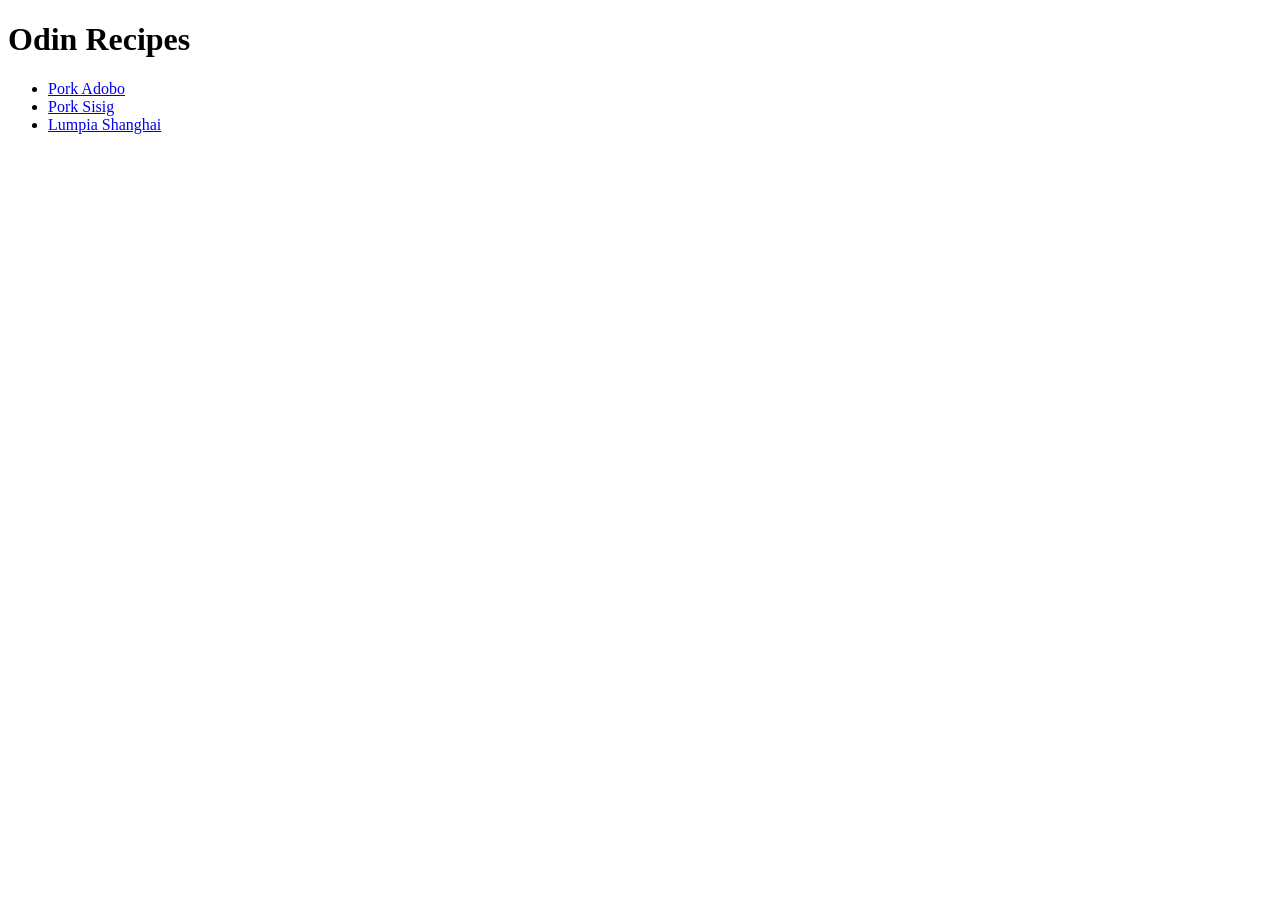
==== index.html @ b5778c6e "Added the three recipes href tags as unordered list to allow clickable links for each recipe" ====
<!DOCTYPE html>
<html lang="en">
<head>
    <meta charset="UTF-8">
    <meta name="viewport" content="width=device-width, initial-scale=1.0">
    <title>Odin Recipes</title>
</head>
<body>
    <h1>Odin Recipes</h1>
    <ul>
        <li><a href="/recipes/adobo.html">Pork Adobo</a></li>
        <li><a href="/recipes/sisig.html">Pork Sisig</a></li>
        <li><a href="/recipes/lumpia.html">Lumpia Shanghai</a></li>
    </ul>
</body>
</html>
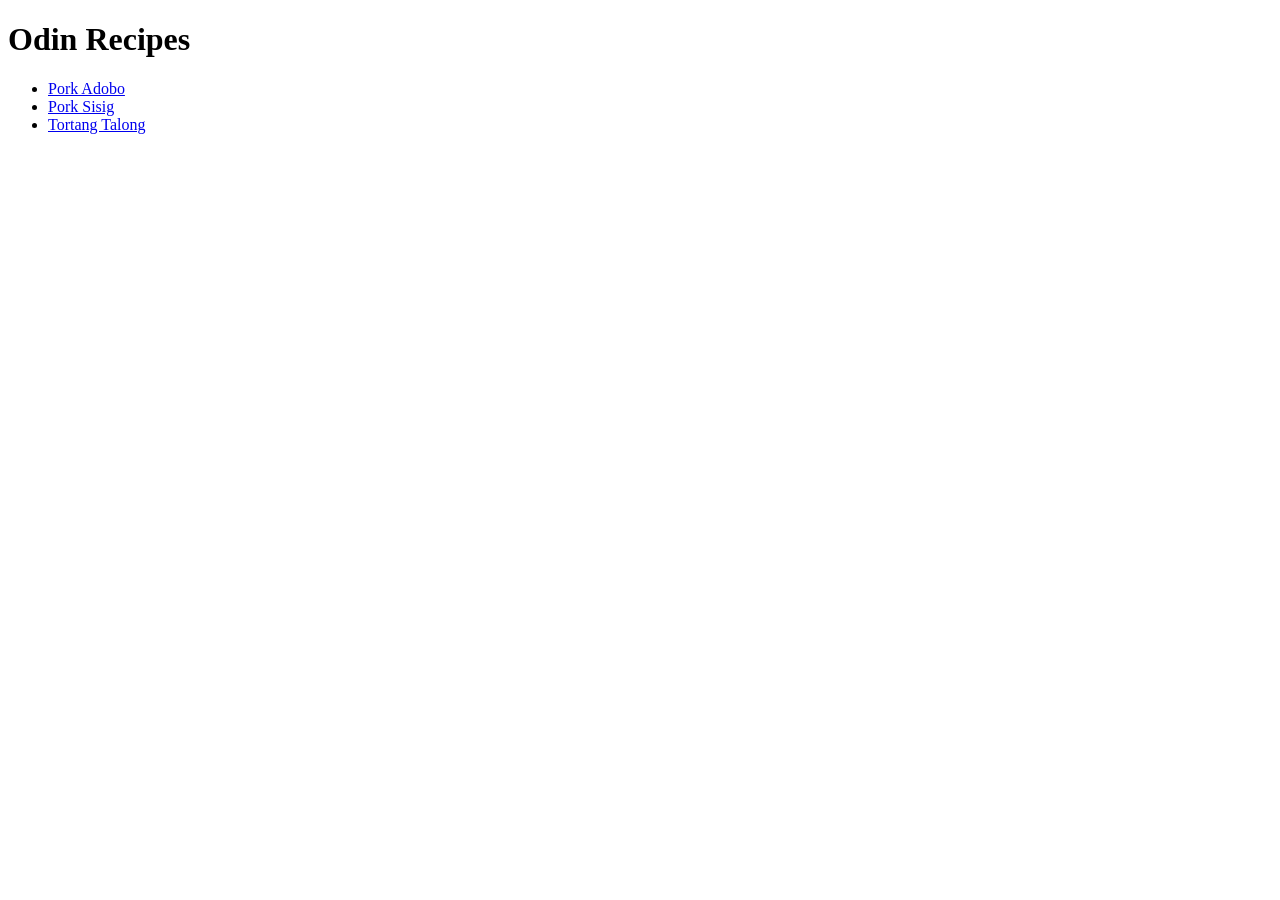
==== commit 5b12f01b: "Replace a file to torta html, replace lumpia with tortang talong due to simplicity of recipe" ====
--- a/index.html
+++ b/index.html
@@ -10,7 +10,7 @@
     <ul>
         <li><a href="/recipes/adobo.html">Pork Adobo</a></li>
         <li><a href="/recipes/sisig.html">Pork Sisig</a></li>
-        <li><a href="/recipes/lumpia.html">Lumpia Shanghai</a></li>
+        <li><a href="/recipes/torta.html">Tortang Talong</a></li>
     </ul>
 </body>
 </html>
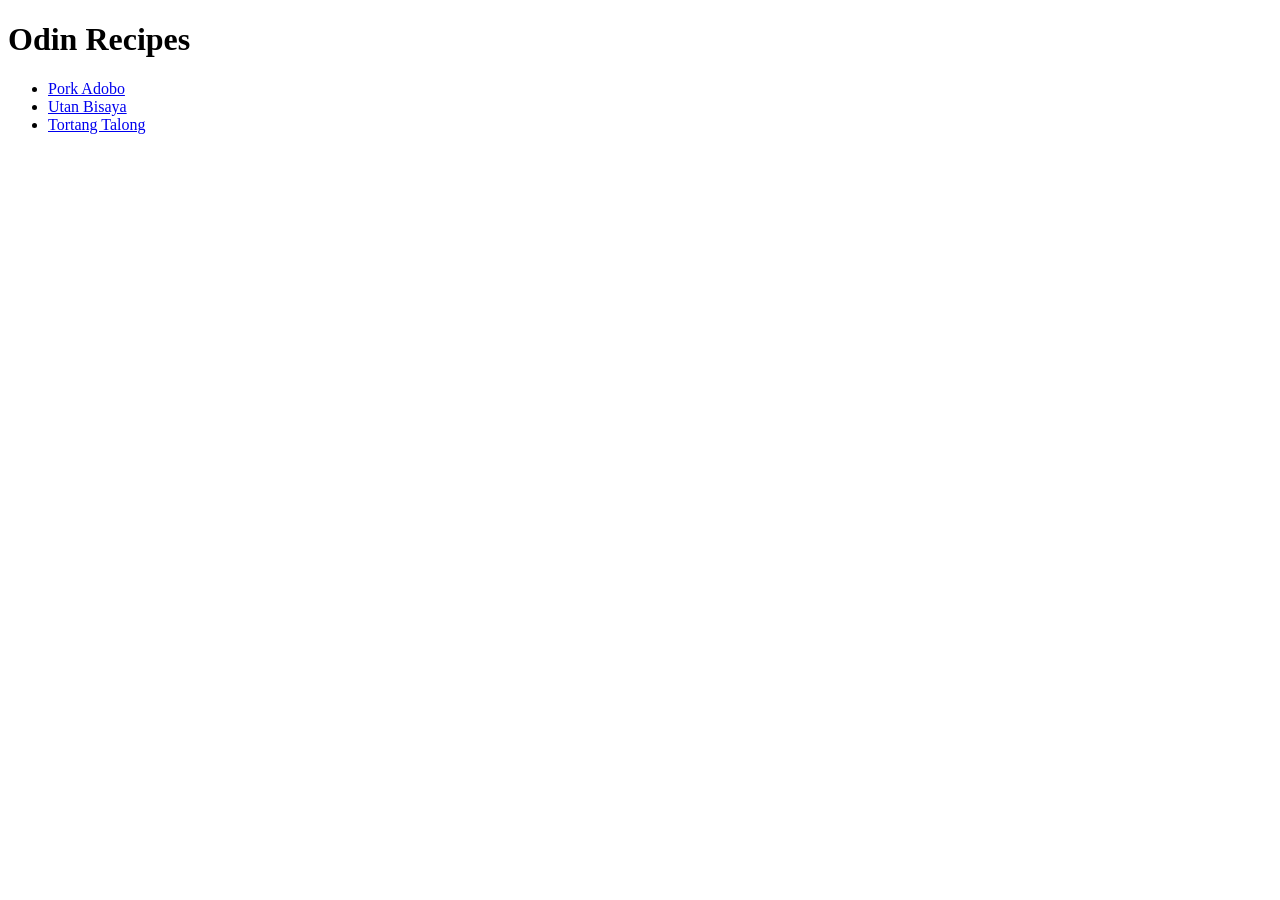
==== commit 6c98b3f5: "renamed sisig file and contents to utan file and contents due to simplicity of dish" ====
--- a/index.html
+++ b/index.html
@@ -9,7 +9,7 @@
     <h1>Odin Recipes</h1>
     <ul>
         <li><a href="/recipes/adobo.html">Pork Adobo</a></li>
-        <li><a href="/recipes/sisig.html">Pork Sisig</a></li>
+        <li><a href="/recipes/utan.html">Utan Bisaya</a></li>
         <li><a href="/recipes/torta.html">Tortang Talong</a></li>
     </ul>
 </body>
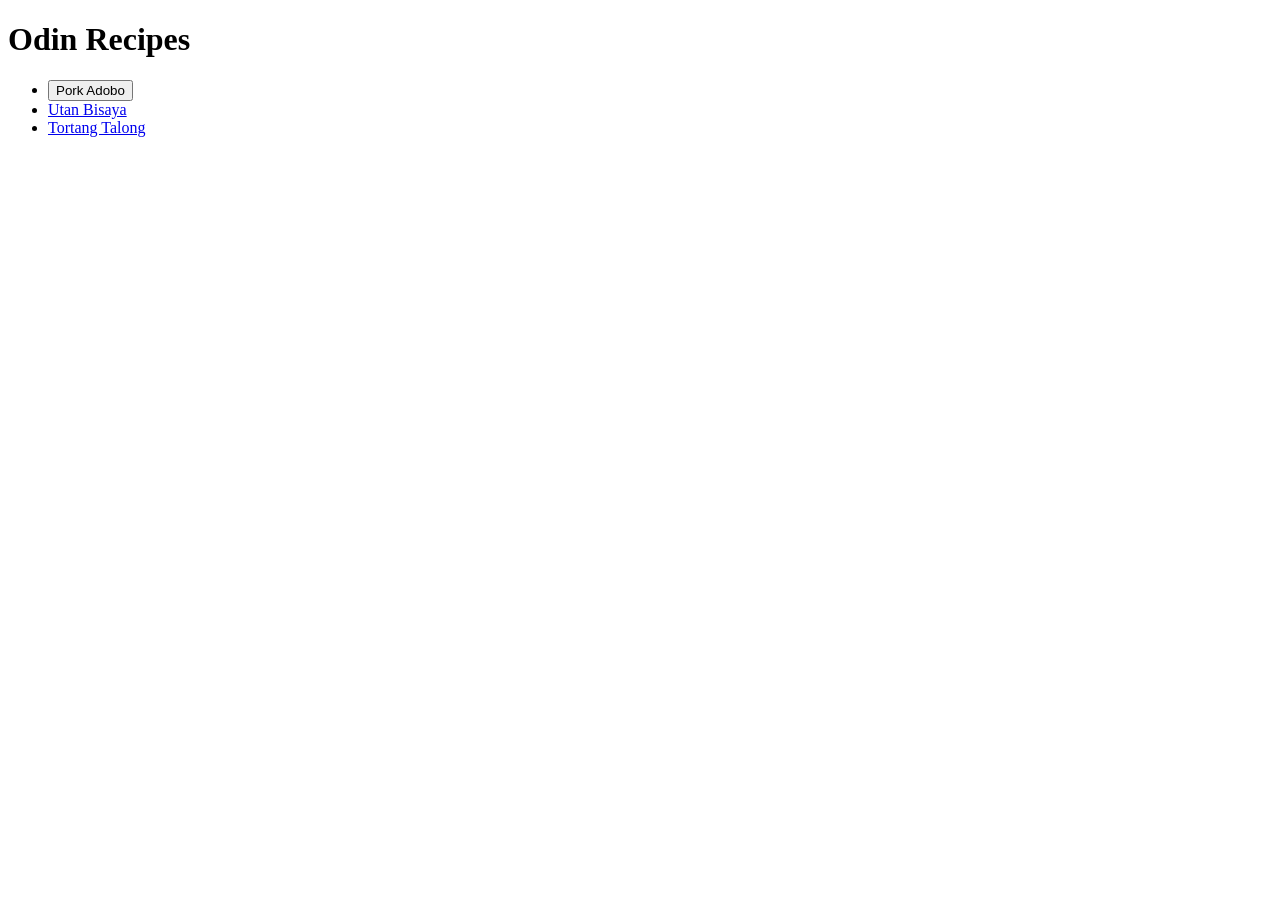
==== commit 783c3f67: "Added CSS directory for CSS files for index and each recipe" ====
--- a/index.html
+++ b/index.html
@@ -3,14 +3,15 @@
 <head>
     <meta charset="UTF-8">
     <meta name="viewport" content="width=device-width, initial-scale=1.0">
+    <link rel="stylesheet" href="./css/index.css">
     <title>Odin Recipes</title>
 </head>
 <body>
     <h1>Odin Recipes</h1>
     <ul>
-        <li><a href="/recipes/adobo.html">Pork Adobo</a></li>
-        <li><a href="/recipes/utan.html">Utan Bisaya</a></li>
-        <li><a href="/recipes/torta.html">Tortang Talong</a></li>
+        <li><a href="./recipes/adobo.html"><button>Pork Adobo</button></a></li>
+        <li><a href="./recipes/utan.html">Utan Bisaya</a></li>
+        <li><a href="./recipes/torta.html">Tortang Talong</a></li>
     </ul>
 </body>
 </html>
--- a/css/index.css
+++ b/css/index.css
@@ -0,0 +1,10 @@
+html {
+  box-sizing: border-box;
+}
+
+html {
+  box-sizing: border-box;
+}
+*, *:before, *:after {
+  box-sizing: inherit;
+}
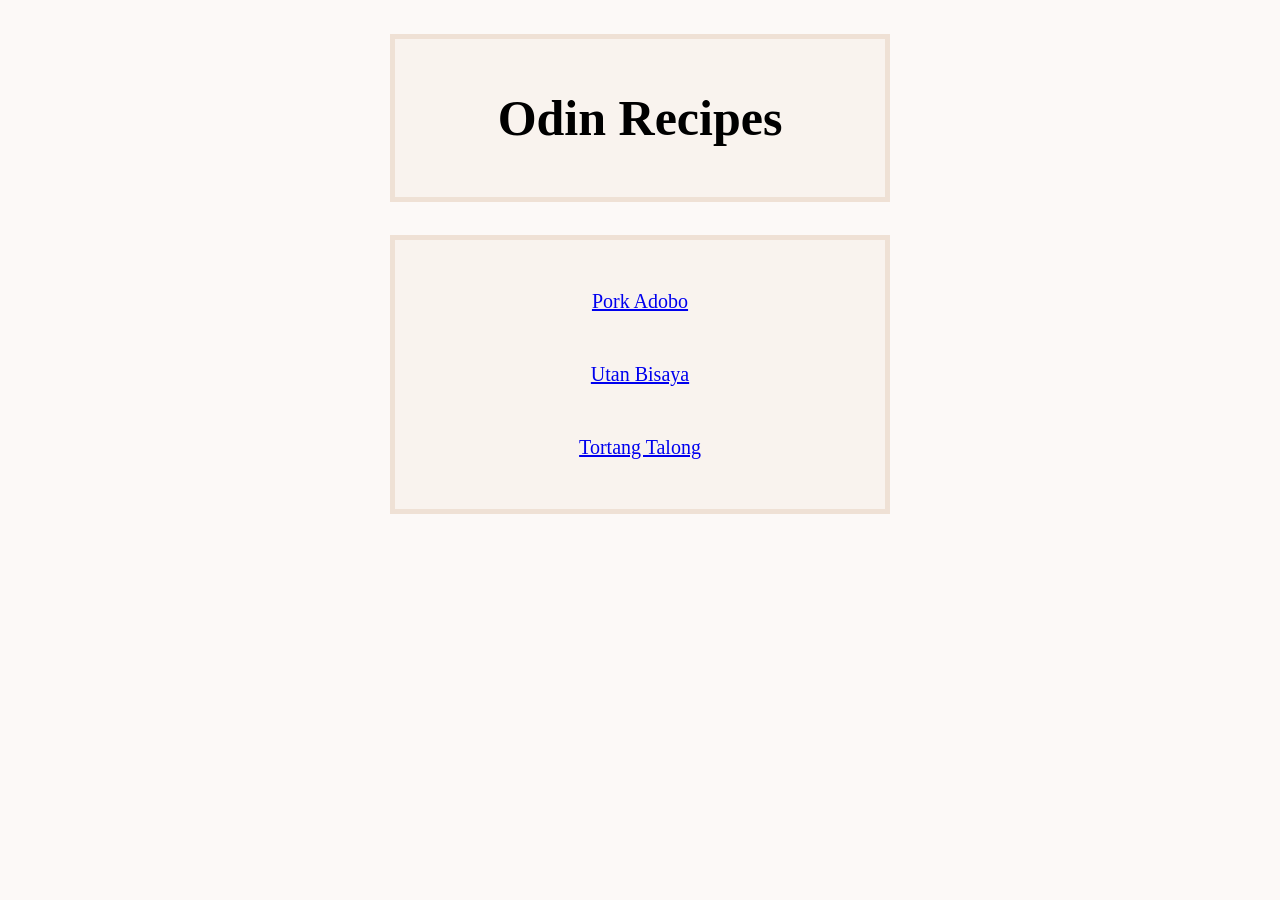
==== commit 01c0a65f: "Added alternative box model and styling to index CSS" ====
--- a/index.html
+++ b/index.html
@@ -7,11 +7,15 @@
     <title>Odin Recipes</title>
 </head>
 <body>
-    <h1>Odin Recipes</h1>
-    <ul>
-        <li><a href="./recipes/adobo.html"><button>Pork Adobo</button></a></li>
+    <div class="header-container">
+    <h1 class="header">Odin Recipes</h1>
+    </div>
+    <div class="list-container">
+    <ul class="recipe-list">
+        <li><a href="./recipes/adobo.html">Pork Adobo</a></li>
         <li><a href="./recipes/utan.html">Utan Bisaya</a></li>
         <li><a href="./recipes/torta.html">Tortang Talong</a></li>
     </ul>
+    </div>
 </body>
 </html>
--- a/css/index.css
+++ b/css/index.css
@@ -2,9 +2,41 @@
   box-sizing: border-box;
 }
 
-html {
-  box-sizing: border-box;
+*,
+*::before,
+*::after {
+  box-sizing: inherit;
 }
-*, *:before, *:after {
-  box-sizing: inherit;
-}+
+body {
+  width: 500px;
+  margin: 0 auto;
+  background-color: #fcf9f7;
+}
+
+li {
+  margin: 50px;
+  font-size: 20px;
+}
+
+.header-container, .list-container {
+  text-align: center;
+}
+
+.header {
+border: solid 5px #efe1d5;
+font-size: 50px;
+padding: 50px;
+background-color: #f9f3ee;
+}
+
+.recipe-list {
+  list-style: none;
+  padding-left: 0;
+}
+
+.list-container {
+  border: solid 5px #efe1d5;
+  background-color: #f9f3ee;
+}
+
